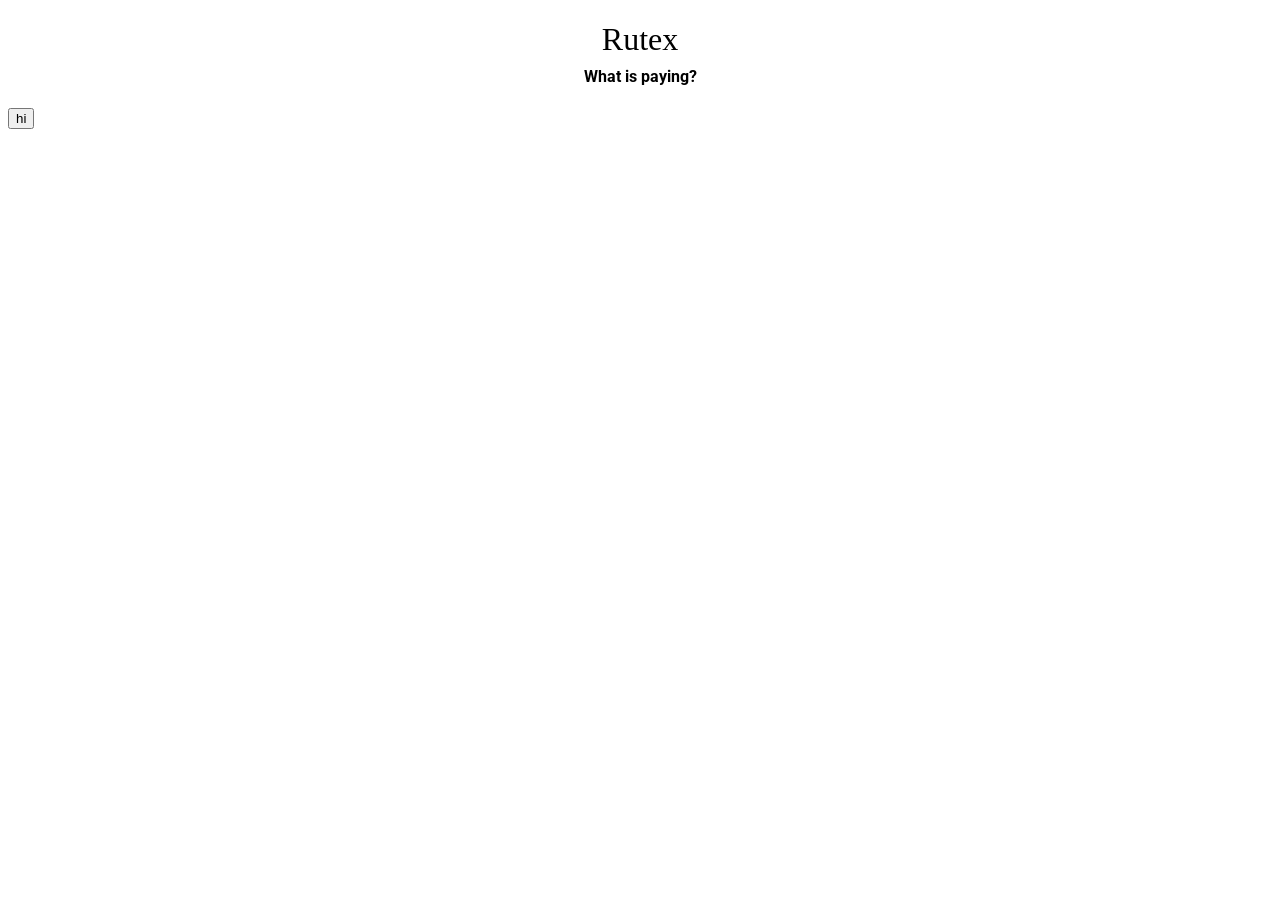
==== Index.html @ 9d6df000 "DEMO 1" ====
<!DOCTYPE html>
<html lang="en">
<head>
    <meta charset="UTF-8">
    <meta name="viewport" content="width=device-width, initial-scale=1.0">
    <link rel="stylesheet" href="style.css">
    <title>Rutex</title>
</head>
<body>
    <h1 class="Ti">Rutex</h1>
    <h4 class="Sl">What is paying?</h4>
    <button>hi</button>
</body>
</html>
---- style.css ----
@import url('https://fonts.googleapis.com/css2?family=Roboto:ital,wght@0,100..900;1,100..900&family=Saira+Stencil:ital,wght@0,100..900;1,100..900&display=swap');
.Ti{
    font-family: 'Saira Stencil';
    font-weight: 400;
    text-align: center;
}
.Sl{
    font-family: 'roboto';
    font-weight: 700;
    text-align: center;
    margin-top: -1%;
}
button{
    display: flex;
    justify-content: center;
    align-items: center;
}
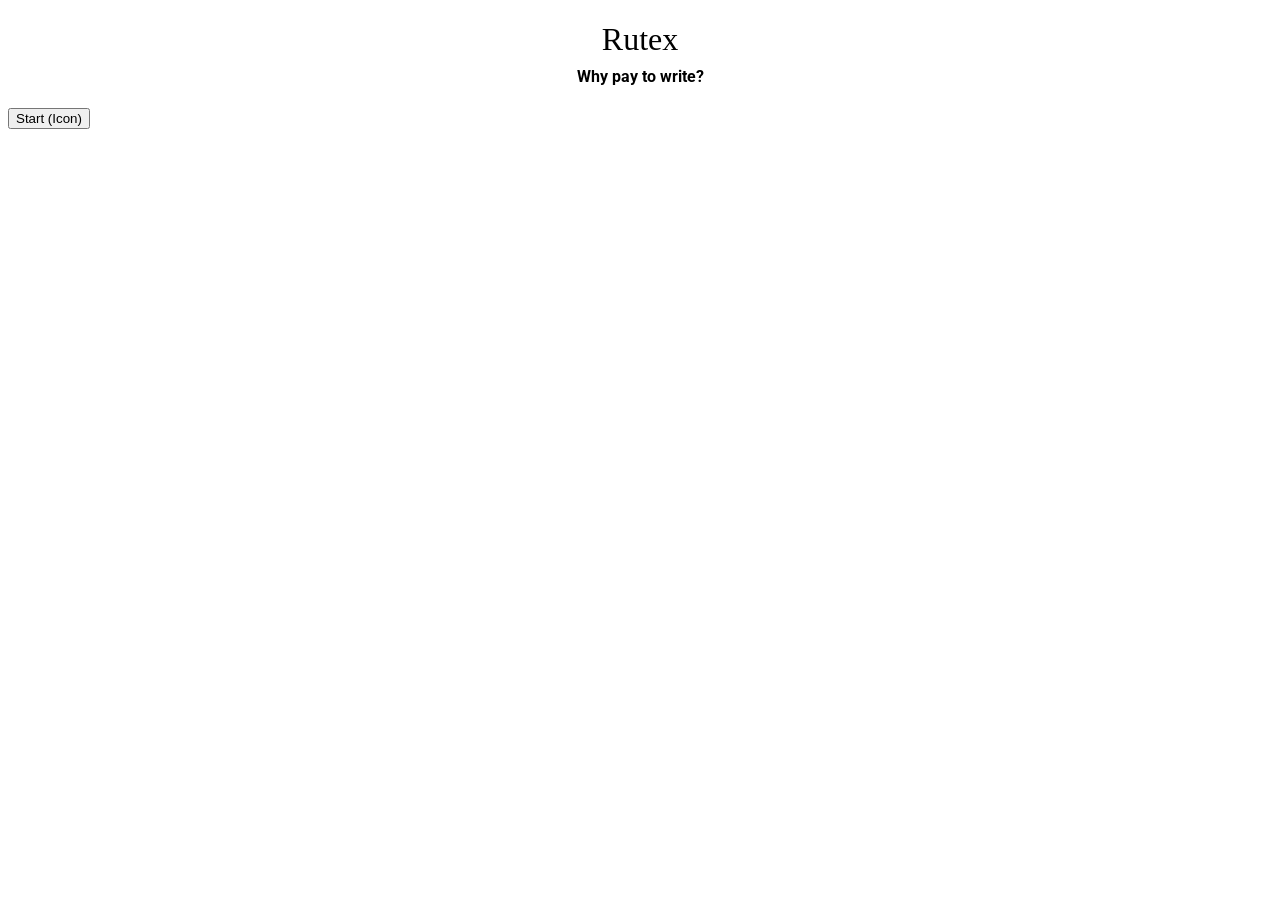
==== commit ab0ae9a8: "DEMO 1 update" ====
--- a/Index.html
+++ b/Index.html
@@ -8,7 +8,7 @@
 </head>
 <body>
     <h1 class="Ti">Rutex</h1>
-    <h4 class="Sl">What is paying?</h4>
-    <button>hi</button>
+    <h4 class="Sl">Why pay to write?</h4>
+    <button>Start (Icon)</button>
 </body>
 </html>
